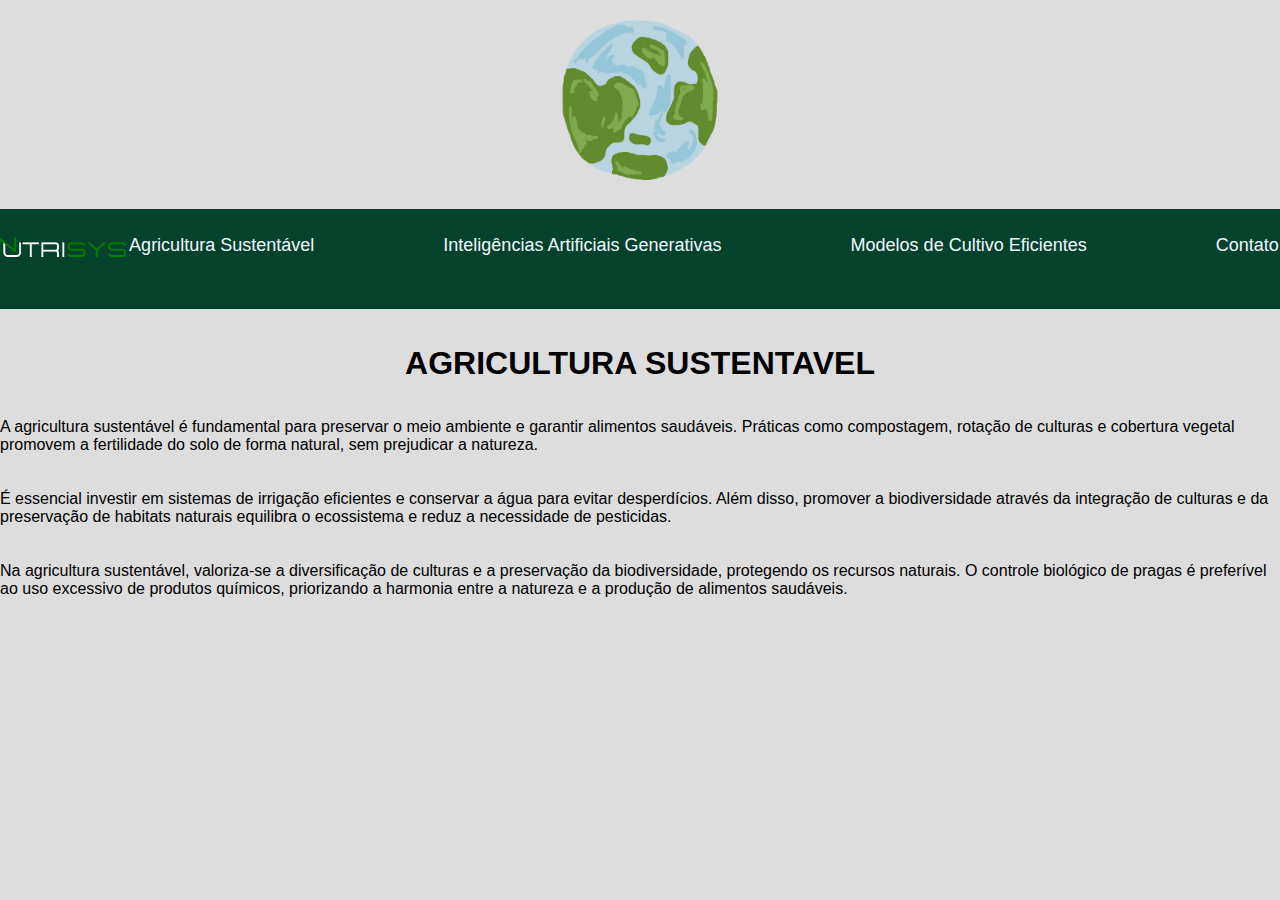
==== html/agriculturaSus.html @ e876a6d9 "Adicionando os paragrafos" ====
<!DOCTYPE html>
<html lang="pt-br">
<head>
    <meta charset="UTF-8">
    <meta http-equiv="X-UA-Compatible" content="IE=edge">
    <meta name="viewport" content="width=device-width, initial-scale=1.0">
    <title>Agricultura Sustentavel</title>
    <link rel="stylesheet" href="../css/agri.css">
</head>
<body>
    <header>
        <div class="img-planeta-menu">
          <img src="../img/planeta.png" alt="img planeta" height="200px" />
        </div>
        <div class="ajuste-img-logo">
          <a href="index.html">
            <img
              class="img-logo"
              src="../img/NutriSys (2).png"
              alt="Logo NutriSys"
              height="300px"
            />
          </a>
        </div>
        <nav>
          <div class="ajuste-letra-menu">
            <a href="html/agricultura sustentável.html"
              >Agricultura Sustentável
            </a>
            <a href="html/inteligencias artificiais.html"
              >Inteligências Artificiais Generativas</a
            >
            <a href="html/modelos de cultivo eficientes.html"
              >Modelos de Cultivo Eficientes</a
            >
            <a href="html/contato.html">Contato</a>
          </div>
        </nav>
      </header>
    <main>
        <br>
        <br>
        <h1>AGRICULTURA SUSTENTAVEL</h1>
        <br>
        <br>
        <div class="paragrafros"><p>A agricultura sustentável é fundamental para preservar o meio ambiente e garantir alimentos saudáveis. Práticas como compostagem, rotação de culturas e cobertura vegetal promovem a fertilidade do solo de forma natural, sem prejudicar a natureza.</p></div>
<br>
<br>
        <div class="paragrafros">
            <p>É essencial investir em sistemas de irrigação eficientes e conservar a água para evitar desperdícios. Além disso, promover a biodiversidade através da integração de culturas e da preservação de habitats naturais equilibra o ecossistema e reduz a necessidade de pesticidas.</p>
        </div>
        <br>
        <br>
        <div class="paragrafros">
            <p>Na agricultura sustentável, valoriza-se a diversificação de culturas e a preservação da biodiversidade, protegendo os recursos naturais. O controle biológico de pragas é preferível ao uso excessivo de produtos químicos, priorizando a harmonia entre a natureza e a produção de alimentos saudáveis.</p>
        </div>
    </main>
</body>
</html>
---- css/agri.css ----
* {
    padding: 0;
    margin: 0;
    vertical-align: baseline;
    list-style: none;
    border: 0;
  }
  
  body {
    background-color: #DDDDDD;
    margin: 0;
    padding: 0;
    font-family: Arial, sans-serif;
    display: flex;
    flex-direction: column;
    min-height: 100vh;
    font-family: Arial, Helvetica, sans-serif;
  }
  
  nav {
    background-color: #05422c;
    height: 100px;
  }
  
  .ajuste-img-logo {
    height: 5px;
    margin-left: -240px;
  }
  
  .ajuste-letra-menu{
    display: flex;
    justify-content: space-evenly;
  }
  
  a {
    text-decoration: none;
    color: #f0f8ff;
    margin-top: 2%;
    font-size: 18px;
    font-family: Arial, Helvetica, sans-serif;
    margin-left: 10%;
  }
  
  .img-logo{
  margin-top: -6%;
  }
  
  .img-planeta-menu{
    text-align: center;
  }
  h1{
    text-align: center;
  }
  .paragrafro1{
    color: rgb(0, 0, 0);
    text-align: center;
}
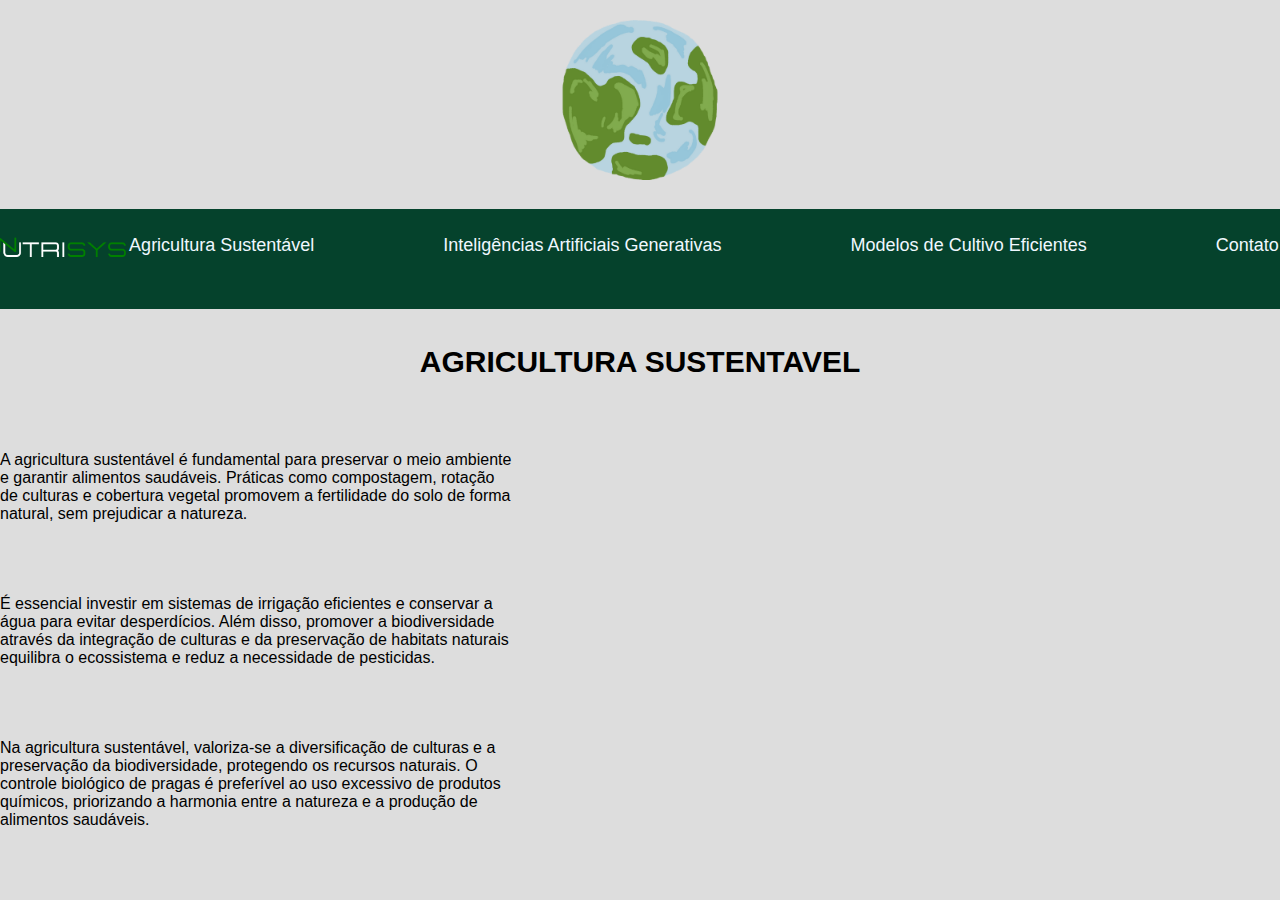
==== commit 9e64e766: "ajustando parágrafros" ====
--- a/html/agriculturaSus.html
+++ b/html/agriculturaSus.html
@@ -5,7 +5,7 @@
     <meta http-equiv="X-UA-Compatible" content="IE=edge">
     <meta name="viewport" content="width=device-width, initial-scale=1.0">
     <title>Agricultura Sustentavel</title>
-    <link rel="stylesheet" href="../css/agri.css">
+    <link rel="stylesheet" href="../css/paginas.css">
 </head>
 <body>
     <header>
@@ -43,7 +43,12 @@
         <h1>AGRICULTURA SUSTENTAVEL</h1>
         <br>
         <br>
+        <br>
+        <br>
+    <div class="container">
         <div class="paragrafros"><p>A agricultura sustentável é fundamental para preservar o meio ambiente e garantir alimentos saudáveis. Práticas como compostagem, rotação de culturas e cobertura vegetal promovem a fertilidade do solo de forma natural, sem prejudicar a natureza.</p></div>
+<br>
+<br>
 <br>
 <br>
         <div class="paragrafros">
@@ -51,9 +56,12 @@
         </div>
         <br>
         <br>
+        <br>
+        <br>
         <div class="paragrafros">
             <p>Na agricultura sustentável, valoriza-se a diversificação de culturas e a preservação da biodiversidade, protegendo os recursos naturais. O controle biológico de pragas é preferível ao uso excessivo de produtos químicos, priorizando a harmonia entre a natureza e a produção de alimentos saudáveis.</p>
         </div>
+    </div>
     </main>
 </body>
 </html>--- a/css/paginas.css
+++ b/css/paginas.css
@@ -0,0 +1,66 @@
+* {
+    padding: 0;
+    margin: 0;
+    vertical-align: baseline;
+    list-style: none;
+    border: 0;
+  }
+  
+  body {
+    background-color: #DDDDDD;
+    margin: 0;
+    padding: 0;
+    font-family: Arial, sans-serif;
+    display: flex;
+    flex-direction: column;
+    min-height: 100vh;
+    font-family: Arial, Helvetica, sans-serif;
+  }
+  
+  nav {
+    background-color: #05422c;
+    height: 100px;
+  }
+  
+  .ajuste-img-logo {
+    height: 5px;
+    margin-left: -240px;
+  }
+  
+  .ajuste-letra-menu{
+    display: flex;
+    justify-content: space-evenly;
+  }
+  
+  a {
+    text-decoration: none;
+    color: #f0f8ff;
+    margin-top: 2%;
+    font-size: 18px;
+    font-family: Arial, Helvetica, sans-serif;
+    margin-left: 10%;
+  }
+  
+  .img-logo{
+  margin-top: -6%;
+  }
+  
+  .img-planeta-menu{
+    text-align: center;
+  }
+  h1{
+    text-align: center;
+    font-size: 30px;
+  }
+ 
+.container{
+  display: flex;
+  flex-direction: column;
+}
+.paragrafros{
+  width: 40%;
+  position: relative;
+  color: rgb(0, 0, 0);
+  
+}
+
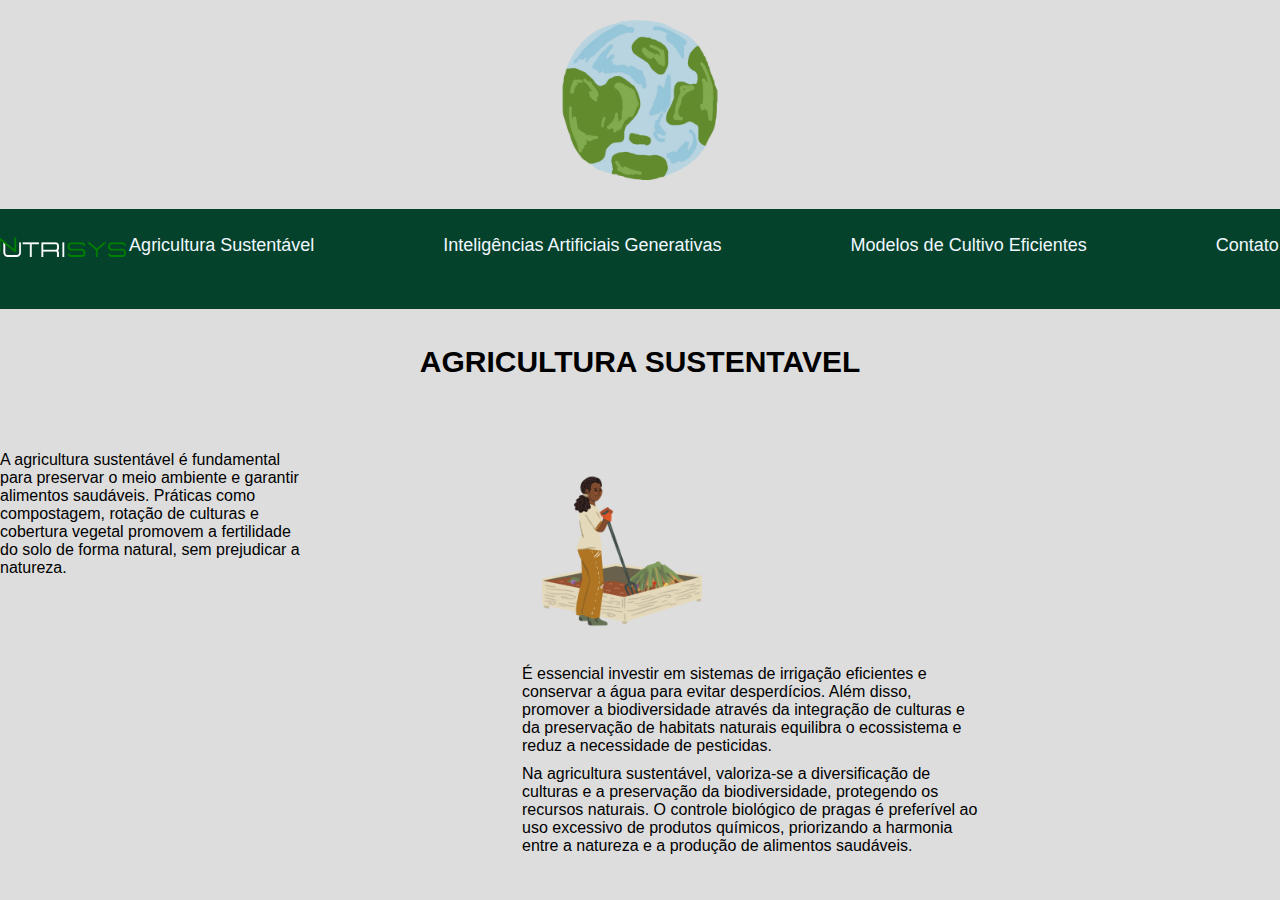
==== commit b1bcf04d: "ajuste de imagem" ====
--- a/html/agriculturaSus.html
+++ b/html/agriculturaSus.html
@@ -47,6 +47,9 @@
         <br>
     <div class="container">
         <div class="paragrafros"><p>A agricultura sustentável é fundamental para preservar o meio ambiente e garantir alimentos saudáveis. Práticas como compostagem, rotação de culturas e cobertura vegetal promovem a fertilidade do solo de forma natural, sem prejudicar a natureza.</p></div>
+    <div class="imagens"> 
+        <img src="../img/mulher-plantando.png" alt="mulher mulher-plantando" height="200px">
+    </div>
 <br>
 <br>
 <br>
--- a/css/paginas.css
+++ b/css/paginas.css
@@ -54,13 +54,19 @@
   }
  
 .container{
-  display: flex;
-  flex-direction: column;
+  display: grid;
+  grid-template-columns: 40% 60%;
+  grid-gap: 10px;
 }
 .paragrafros{
-  width: 40%;
+  width: 60%;
   position: relative;
   color: rgb(0, 0, 0);
   
 }
+.imagens{
+  width: 60%;
+  position: relative;
+  flex-direction: row;
+}
 
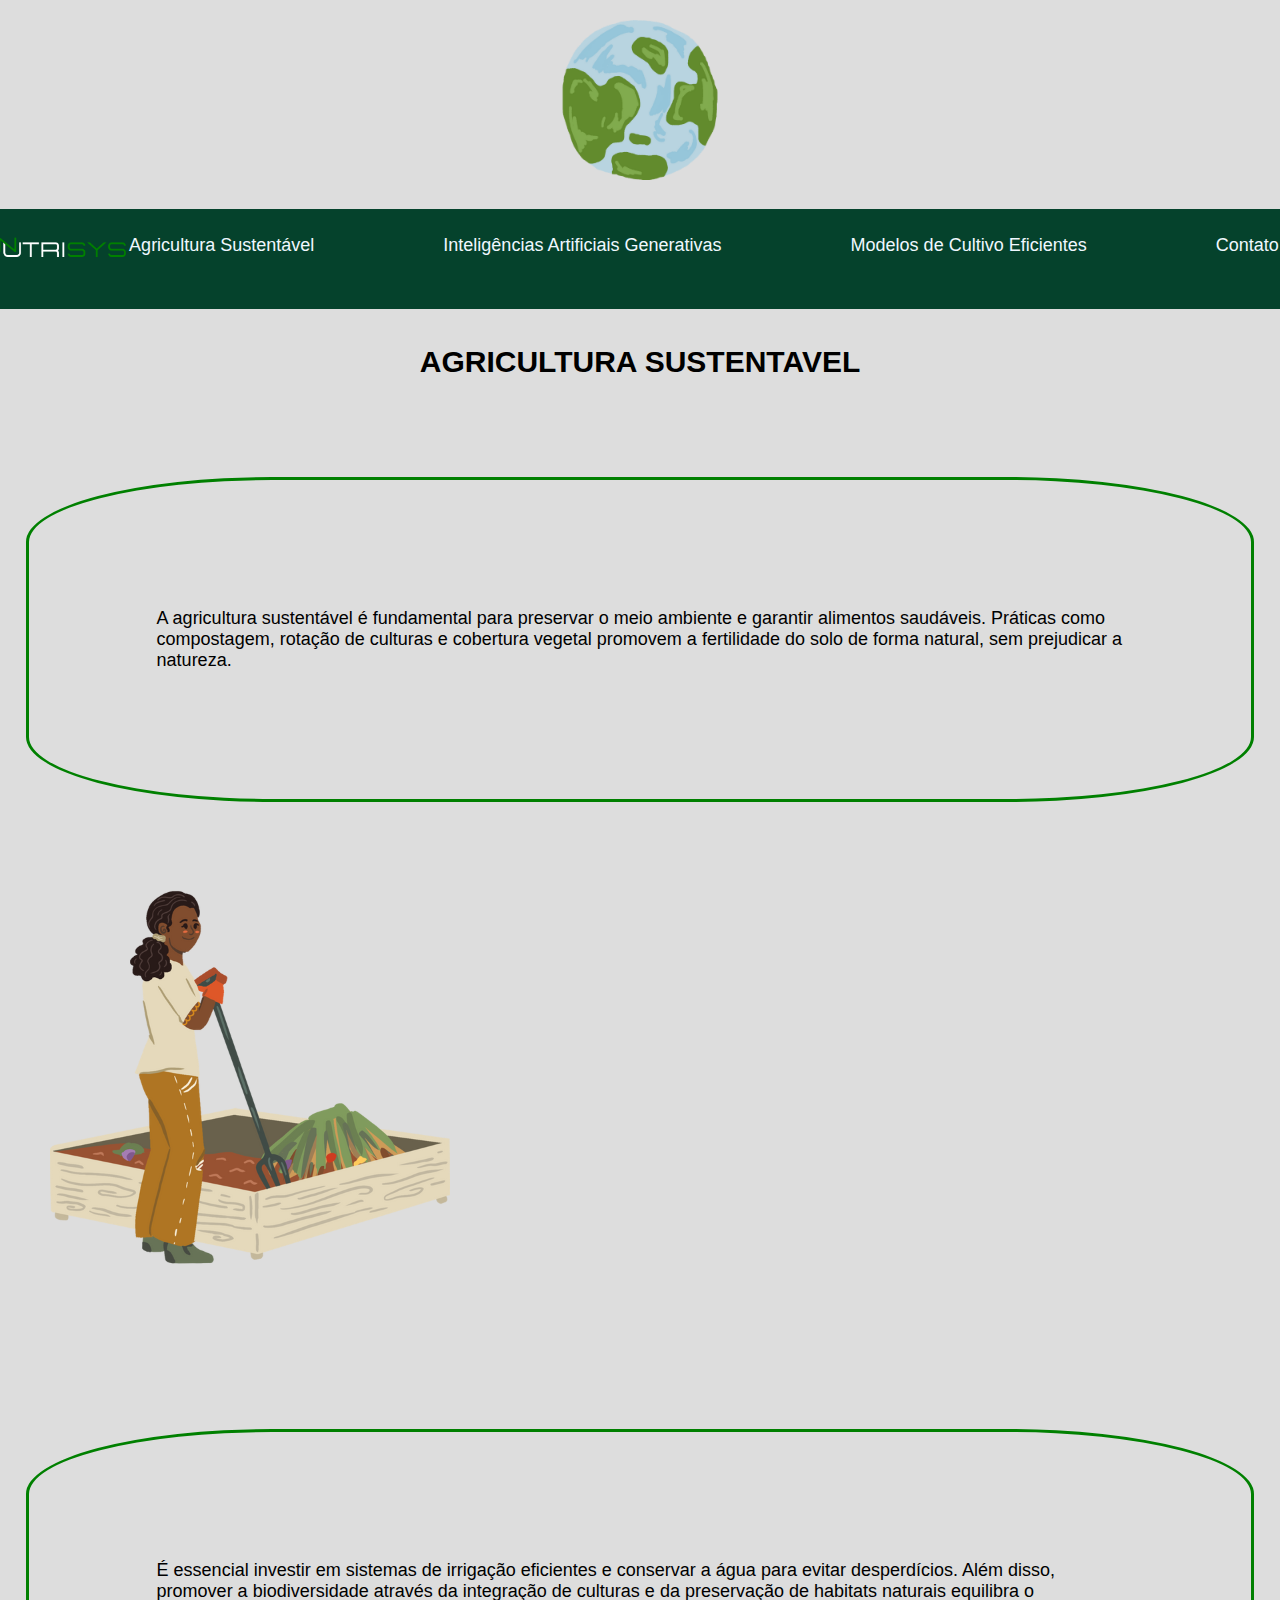
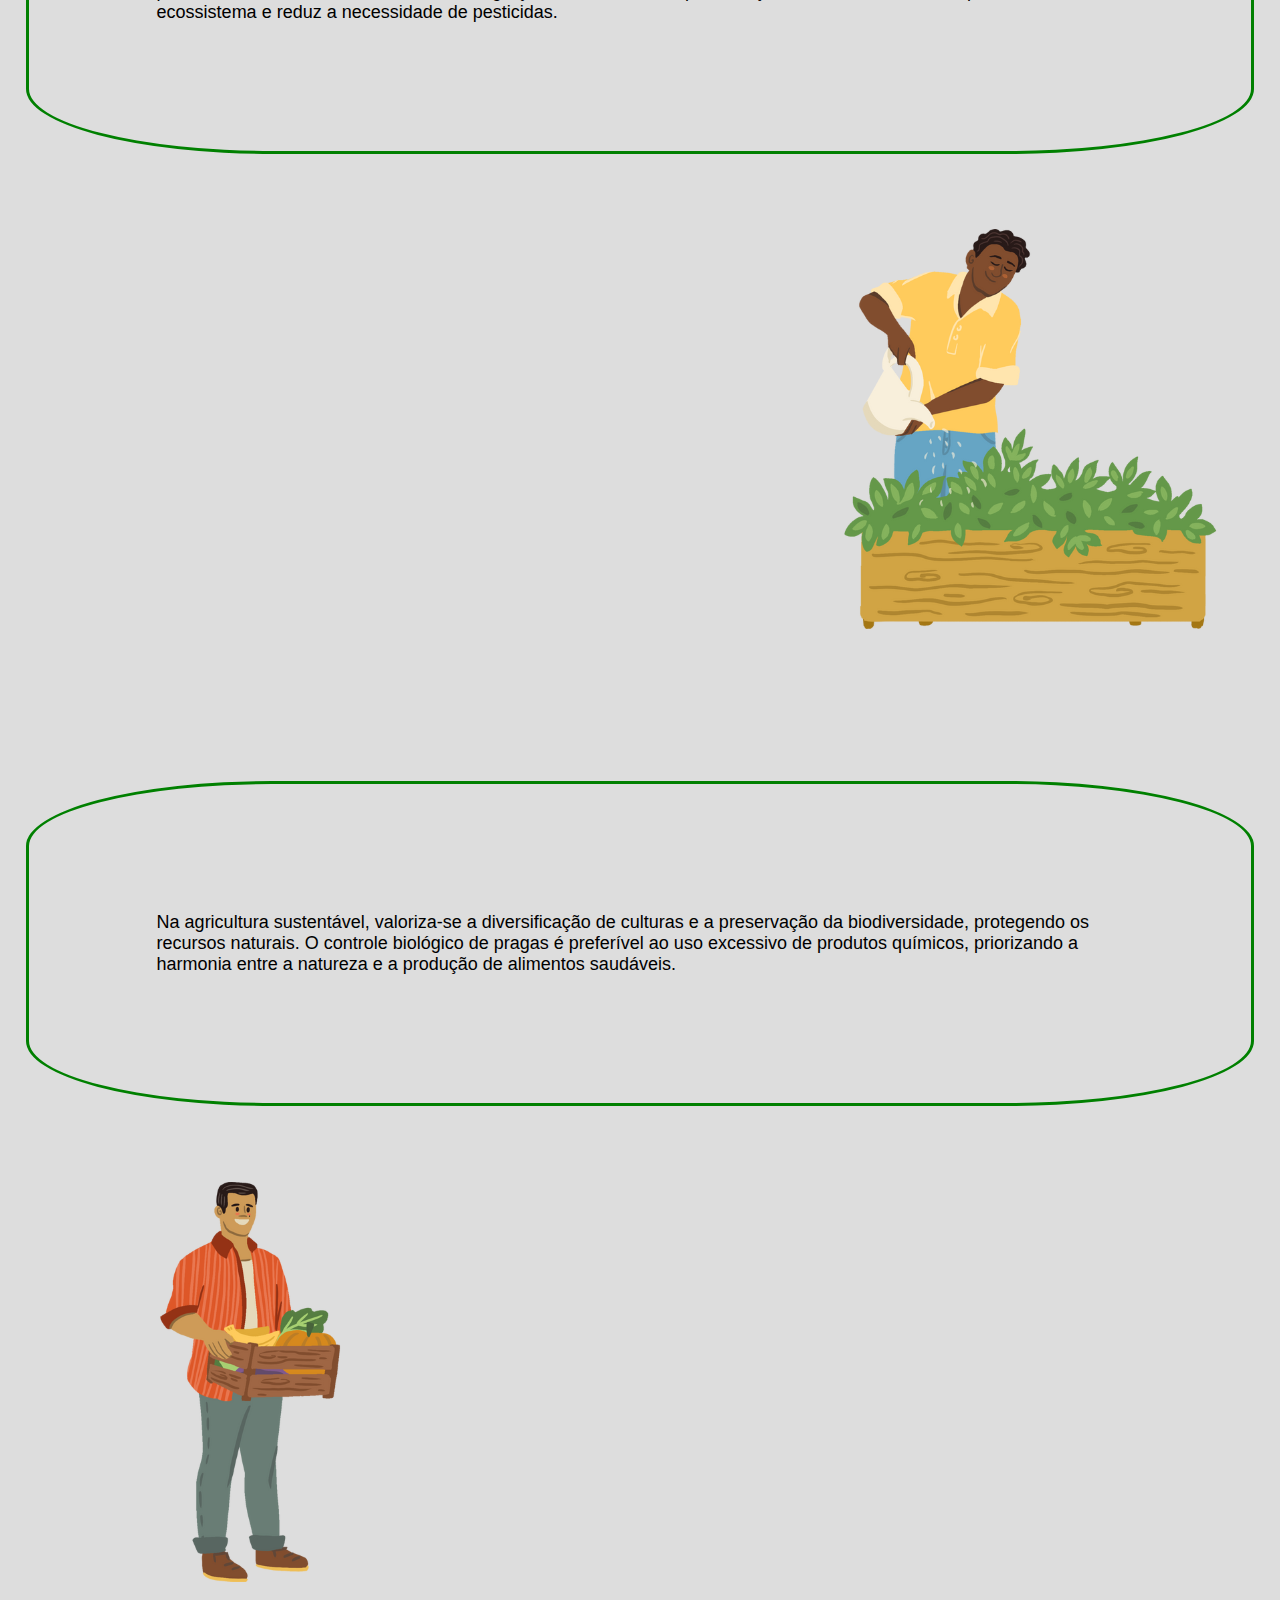
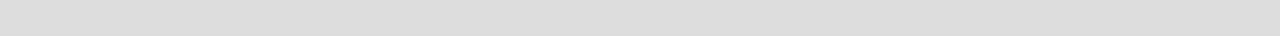
==== commit 2d65e4f6: "pagina de agricultura sustentavel" ====
--- a/html/agriculturaSus.html
+++ b/html/agriculturaSus.html
@@ -24,16 +24,16 @@
         </div>
         <nav>
           <div class="ajuste-letra-menu">
-            <a href="html/agricultura sustentável.html"
+            <a href="../html/agriculturaSus.html"
               >Agricultura Sustentável
             </a>
-            <a href="html/inteligencias artificiais.html"
+            <a href="../html/IAgenerativas.html"
               >Inteligências Artificiais Generativas</a
             >
-            <a href="html/modelos de cultivo eficientes.html"
+            <a href="../html/modelos de cultivo eficientes.html"
               >Modelos de Cultivo Eficientes</a
             >
-            <a href="html/contato.html">Contato</a>
+            <a href="../html/contato.html">Contato</a>
           </div>
         </nav>
       </header>
@@ -48,7 +48,7 @@
     <div class="container">
         <div class="paragrafros"><p>A agricultura sustentável é fundamental para preservar o meio ambiente e garantir alimentos saudáveis. Práticas como compostagem, rotação de culturas e cobertura vegetal promovem a fertilidade do solo de forma natural, sem prejudicar a natureza.</p></div>
     <div class="imagens"> 
-        <img src="../img/mulher-plantando.png" alt="mulher mulher-plantando" height="200px">
+        <img src="../img/mulher-plantando.png" alt="mulher mulher-plantando" >
     </div>
 <br>
 <br>
@@ -57,13 +57,17 @@
         <div class="paragrafros">
             <p>É essencial investir em sistemas de irrigação eficientes e conservar a água para evitar desperdícios. Além disso, promover a biodiversidade através da integração de culturas e da preservação de habitats naturais equilibra o ecossistema e reduz a necessidade de pesticidas.</p>
         </div>
-        <br>
-        <br>
-        <br>
-        <br>
+        <div class="imagens1">
+            <img src="../img/irrigação.png" alt="homem irrigando plantas" >
+        </div>
+       <br>
+       <br>
+       <br>
+       <br>
         <div class="paragrafros">
             <p>Na agricultura sustentável, valoriza-se a diversificação de culturas e a preservação da biodiversidade, protegendo os recursos naturais. O controle biológico de pragas é preferível ao uso excessivo de produtos químicos, priorizando a harmonia entre a natureza e a produção de alimentos saudáveis.</p>
         </div>
+        <img src="../img/homidacaixa.png" alt="homem levando uma caixa">
     </div>
     </main>
 </body>
--- a/css/paginas.css
+++ b/css/paginas.css
@@ -53,20 +53,15 @@
     font-size: 30px;
   }
  
-.container{
-  display: grid;
-  grid-template-columns: 40% 60%;
-  grid-gap: 10px;
-}
 .paragrafros{
-  width: 60%;
-  position: relative;
-  color: rgb(0, 0, 0);
-  
-}
-.imagens{
-  width: 60%;
-  position: relative;
-  flex-direction: row;
+  border: solid green;
+  border-radius: 20%;
+  padding: 10%;
+  margin: 2%;
+  font-size: 18px;
 }
 
+.imagens1{
+  text-align: right;
+}
+
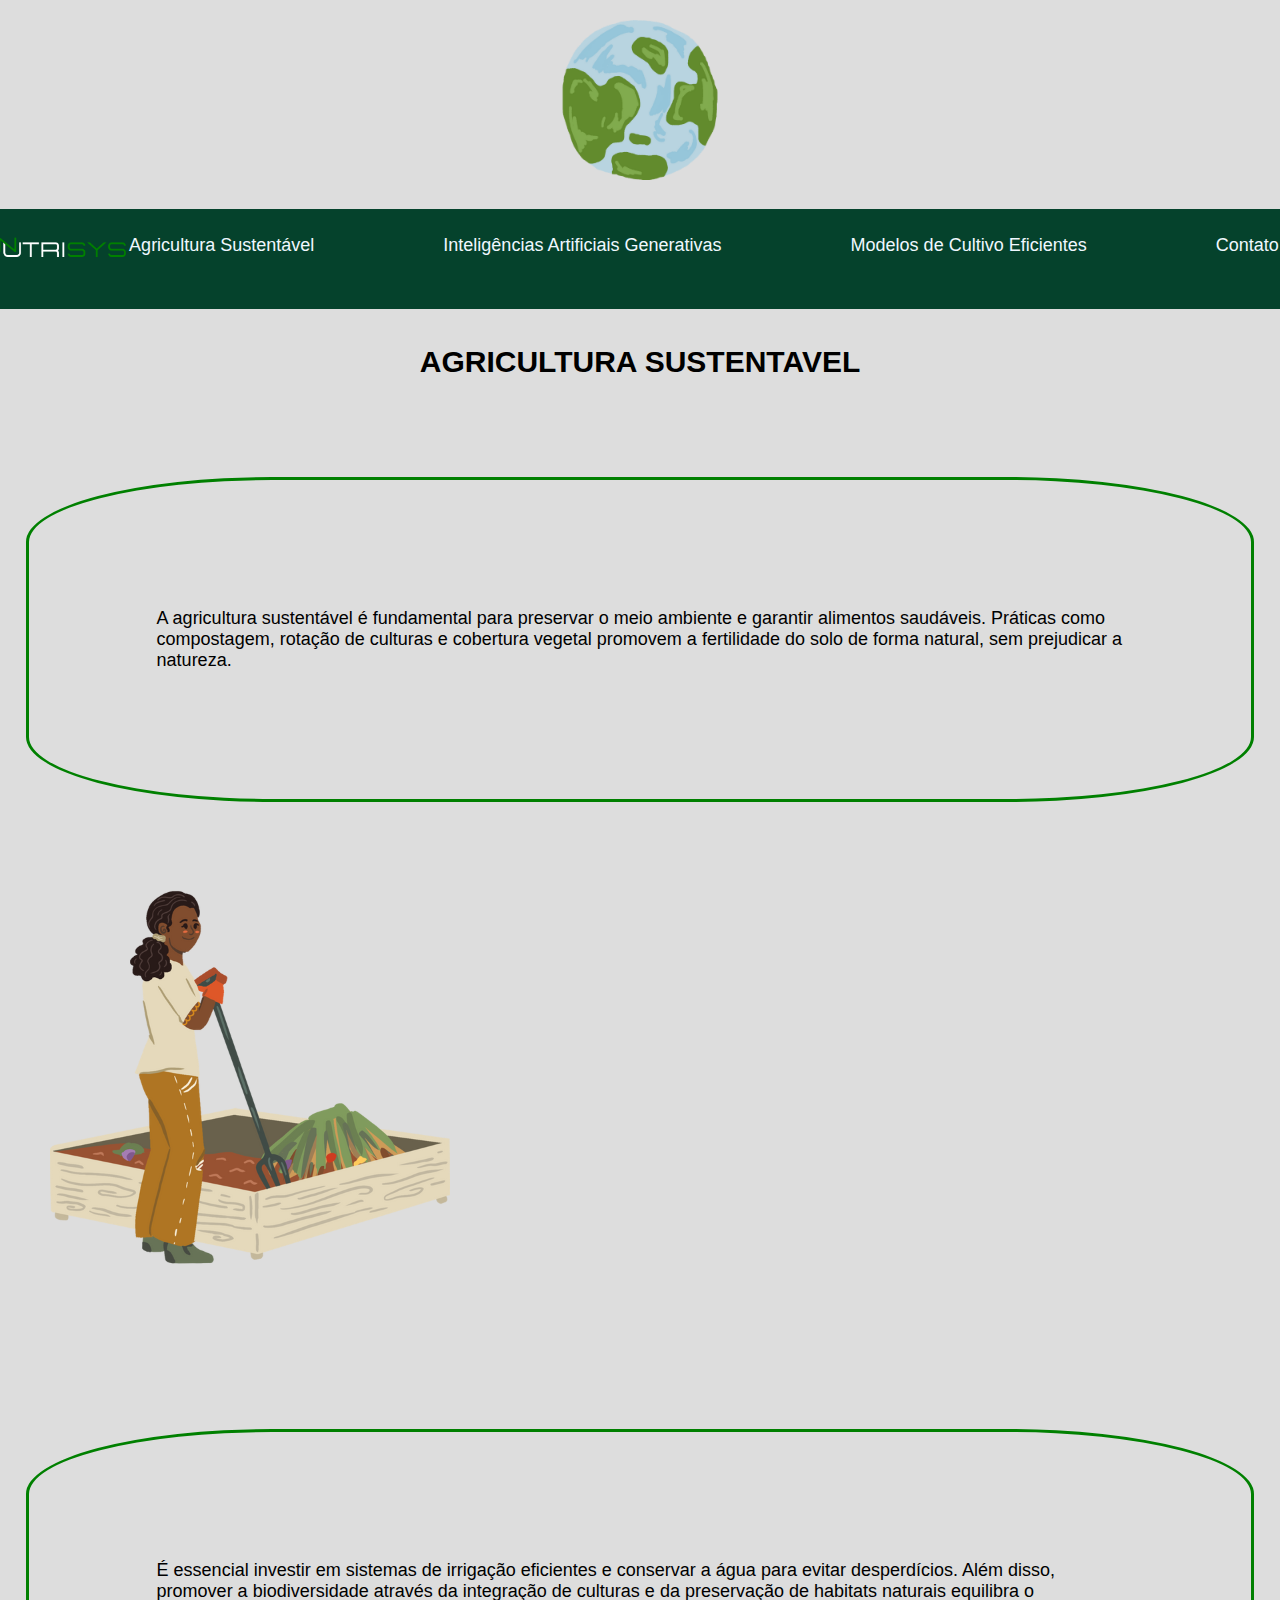
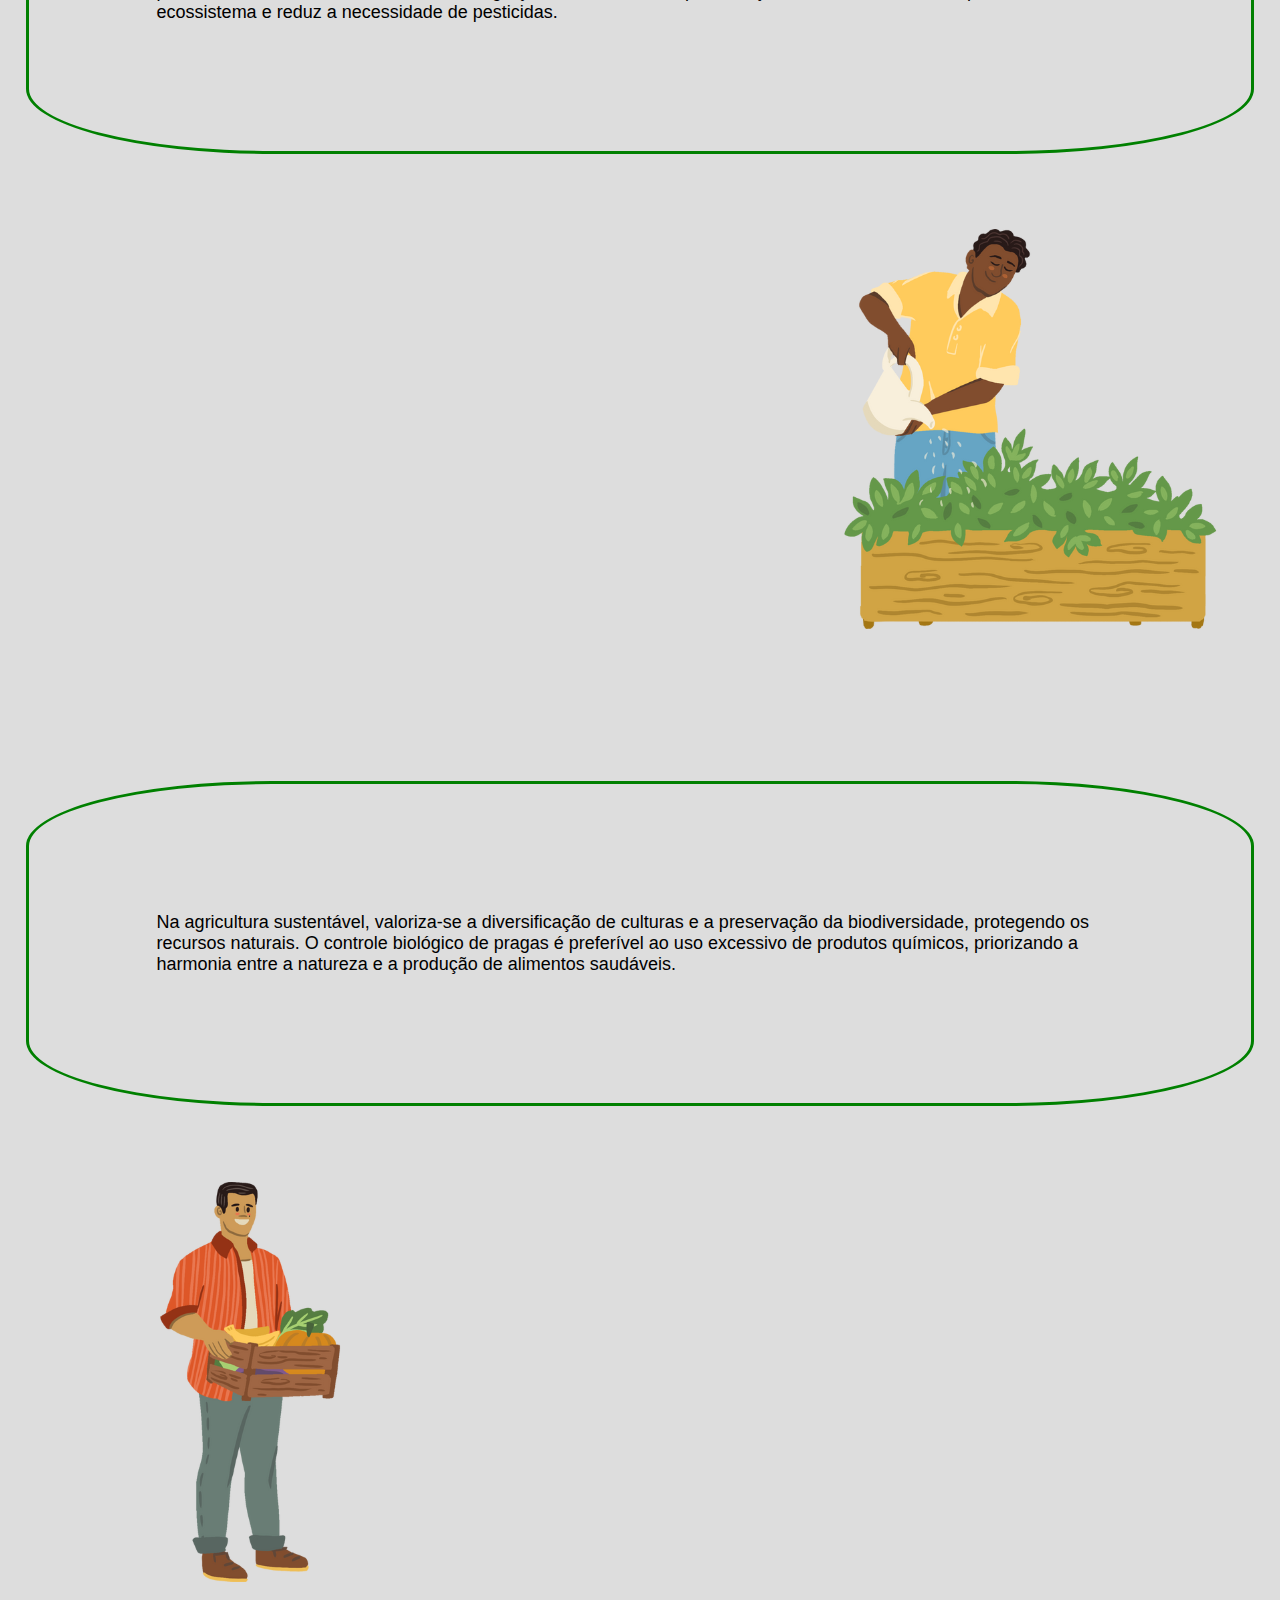
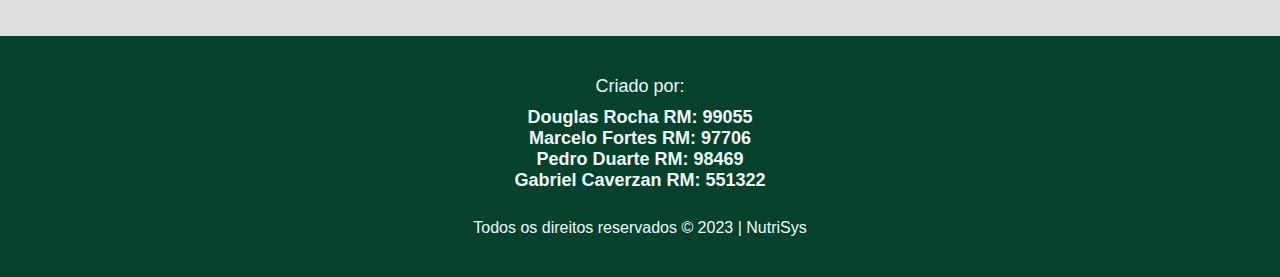
==== commit 4913d23f: "codigo completo" ====
--- a/html/agriculturaSus.html
+++ b/html/agriculturaSus.html
@@ -13,7 +13,7 @@
           <img src="../img/planeta.png" alt="img planeta" height="200px" />
         </div>
         <div class="ajuste-img-logo">
-          <a href="index.html">
+          <a href="../index.html">
             <img
               class="img-logo"
               src="../img/NutriSys (2).png"
@@ -70,5 +70,28 @@
         <img src="../img/homidacaixa.png" alt="homem levando uma caixa">
     </div>
     </main>
+    <footer>
+        <div class="footer-content">
+          <div class="footer-links">
+            
+          </div>
+        </div>
+        <div class="footer-creators">
+          
+          <p>Criado por:</p>
+  
+          <p>
+            <span>Douglas Rocha RM: 99055</span
+            ><span>Marcelo Fortes RM: 97706</span
+            ><span>Pedro Duarte RM: 98469</span
+            ><span>Gabriel Caverzan RM: 551322</span>
+          </p>
+        </div>
+        <div class="footer-bottom">
+          <br />
+  
+          <p>Todos os direitos reservados &copy; 2023 | NutriSys</p>
+        </div>
+      </footer>
 </body>
 </html>--- a/css/paginas.css
+++ b/css/paginas.css
@@ -64,4 +64,42 @@
 .imagens1{
   text-align: right;
 }
+footer {
+  background-color: #05422c;
+  padding: 40px 0;
+  color: #f0f8ff;
+  text-align: center;
+}
 
+.footer-content {
+  display: flex;
+  flex-wrap: wrap;
+  justify-content: center;
+  font-size: 18px;
+  align-items: center;
+}
+
+.footer-links a {
+  margin: 0 10px;
+  color: #f0f8ff;
+  text-decoration: none;
+  font-size: 18px;
+  margin-right: 20px
+}
+.footer-links a:not(:last-child) {
+    margin-right: 200px;}
+
+.footer-creators p {
+      margin-bottom: 10px;
+      font-size: 18px;
+    }
+    
+.footer-creators span {
+      font-weight: bold;
+      font-size: 18px;
+      display: flex;
+      justify-content:space-around;
+    }
+.footer-bottom {
+  margin-top: 10px;
+}
